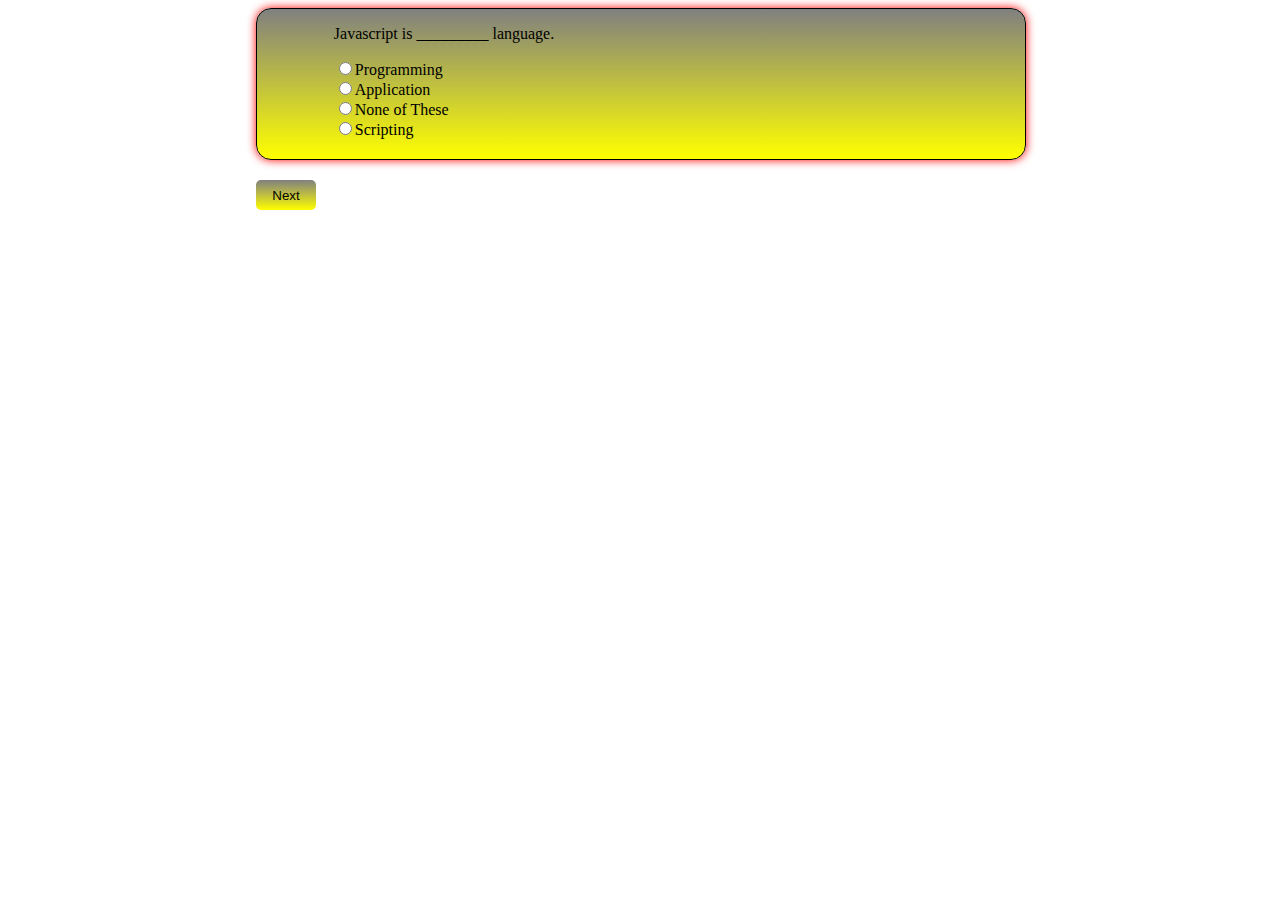
==== index.html @ ec910304 "up bai4" ====
<!DOCTYPE html>
<html lang="en">

<head>
    <meta charset="UTF-8">
    <meta http-equiv="X-UA-Compatible" content="IE=edge">
    <meta name="viewport" content="width=device-width, initial-scale=1.0">
    <link rel="stylesheet" href="style.css">
    <title>Document</title>
</head>

<body> 
    <script src="constant.js"></script>
    <input id="pre" type="button" style="display: none;" onclick="pre()" value="Pre">
    <input id="next" type="button" style="display: initial;"onclick="next()" value="Next">
    <input id="submit" type="submit" style="display: none;" onclick="checkAnswer()" value="Submit">
</body>

</html>
---- style.css ----
body{
    height: auto;
    width: 60%;
    margin-left: auto;
    margin-right: auto;
}

div {
    width: 100%;
    height: 150px;
    border: 1px solid black;
    box-shadow: 0 0 10px red;
    margin-bottom: 20px;
    border-radius: 15px;
    background-image: linear-gradient(grey, yellow);
}

form {
    margin-left: 10%;
}

input {
    background-image: linear-gradient(grey, yellow);
    outline: none;
    border: 0px;
}

[type='button'],[type='submit'] {
    height: 30px;
    width: 60px;
    border-radius: 5px;
    cursor: pointer;
}

[type='button']:hover,[type='submit']:hover {
    box-shadow: 0 0 10px red;
}
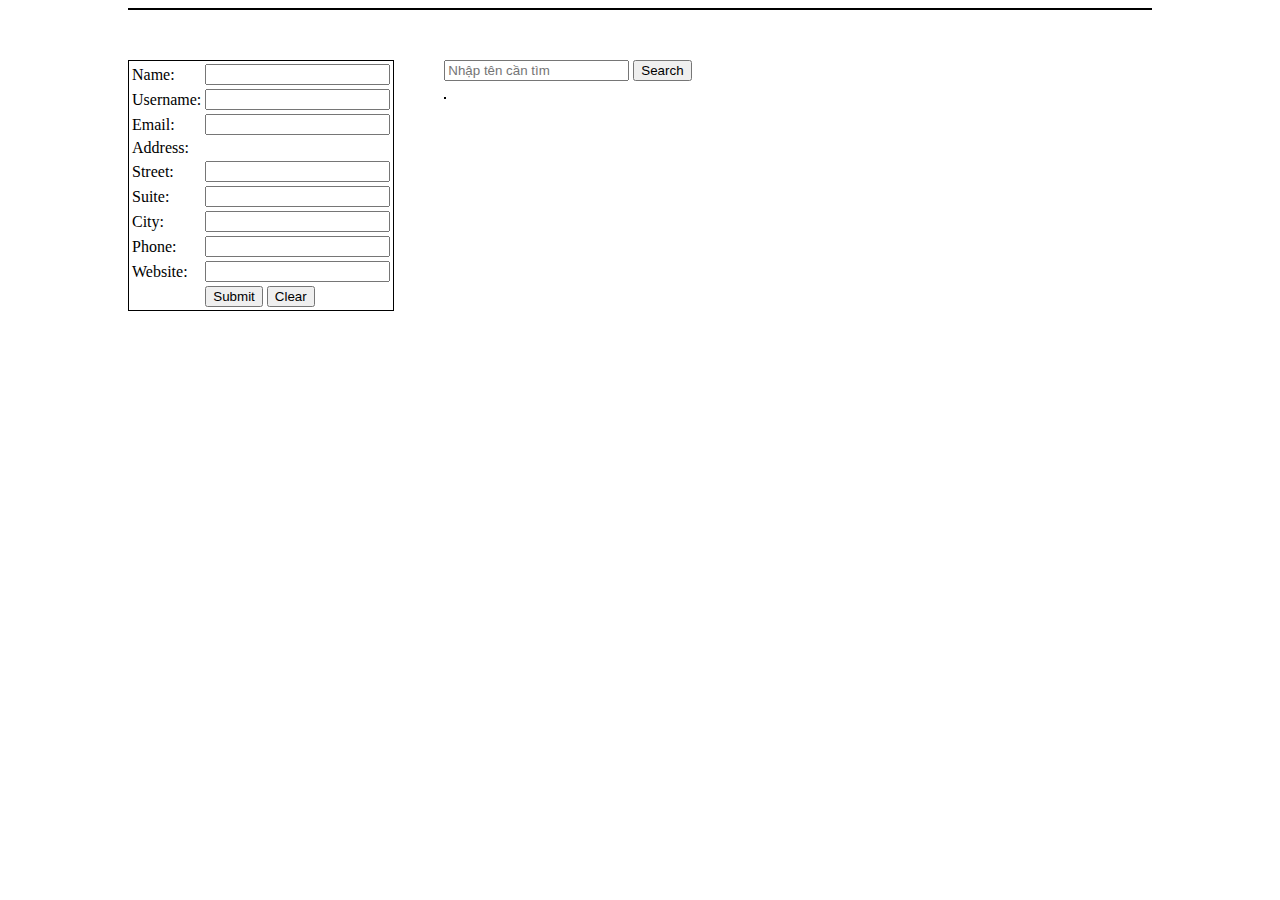
==== commit 0535c006: "up bai" ====
--- a/index.html
+++ b/index.html
@@ -1,6 +1,5 @@
 <!DOCTYPE html>
 <html lang="en">
-
 <head>
     <meta charset="UTF-8">
     <meta http-equiv="X-UA-Compatible" content="IE=edge">
@@ -8,12 +7,63 @@
     <link rel="stylesheet" href="style.css">
     <title>Document</title>
 </head>
-
-<body> 
-    <script src="constant.js"></script>
-    <input id="pre" type="button" style="display: none;" onclick="pre()" value="Pre">
-    <input id="next" type="button" style="display: initial;"onclick="next()" value="Next">
-    <input id="submit" type="submit" style="display: none;" onclick="checkAnswer()" value="Submit">
+<body>
+    <table id="abc"></table>
+    <div id="nbpage"></div>
+    <div>
+        <div class="table">
+            <table>
+                <tr>
+                    <td>Name: </td>
+                    <td><input type="text" name="name" ></td>
+                </tr>
+                <tr>
+                    <td>Username: </td>
+                    <td><input type="text" name="username" ></td>
+                </tr>
+                <tr>
+                    <td>Email: </td>
+                    <td><input type="text" name="email"></td>
+                </tr>
+                <tr>
+                    <td>Address: </td>
+                    <td></td>
+                </tr>
+                <tr>
+                    <td>Street: </td>
+                    <td><input type="text" name="street"></td>
+                </tr>
+                <tr>
+                    <td>Suite: </td>
+                    <td><input type="text" name="suite"></td>
+                </tr>
+                <tr>
+                    <td>City: </td>
+                    <td><input type="text" name="city"></td>
+                </tr>
+                <tr>
+                    <td>Phone: </td>
+                    <td><input type="text" name="phone"></td>
+                </tr>
+                <tr>
+                    <td>Website: </td>
+                    <td><input type="text" name="website"></td>
+                </tr>
+                <tr>
+                    <td></td>
+                    <td><input id="submit" type="button" value = 'Submit'> <input id="clear" type="button" value = 'Clear'></td>
+                </tr>
+            </table>
+        </div>
+        <div id="search">
+            <input id="name-search" type="text" required placeholder="Nhập tên cần tìm">
+            <button id="btn-search">Search</button><br>
+            <p id="test"></p>
+            <table id="data-search"></table>
+        </div>
+    </div>
+    <script type="text/javascript" src="data.js" ></script>
 </body>
 
-</html>+</html>
+
--- a/style.css
+++ b/style.css
@@ -1,38 +1,29 @@
-
 body{
-    height: auto;
-    width: 60%;
-    margin-left: auto;
-    margin-right: auto;
+    margin-left: 10%;
+    margin-right: 10%;
 }
 
-div {
+#abc{
     width: 100%;
-    height: 150px;
-    border: 1px solid black;
-    box-shadow: 0 0 10px red;
-    margin-bottom: 20px;
-    border-radius: 15px;
-    background-image: linear-gradient(grey, yellow);
 }
 
-form {
-    margin-left: 10%;
+#abc, #abc td, #abc th, table, #search tr, #search th,#search td {
+    border: 1px solid black;
 }
 
-input {
-    background-image: linear-gradient(grey, yellow);
-    outline: none;
-    border: 0px;
+#abc{
+    margin-bottom: 20px;
 }
 
-[type='button'],[type='submit'] {
-    height: 30px;
-    width: 60px;
-    border-radius: 5px;
-    cursor: pointer;
+.table {
+    float: left;
+    margin-right: 50px;
 }
 
-[type='button']:hover,[type='submit']:hover {
-    box-shadow: 0 0 10px red;
+#nbpage{
+    margin-left: 20%
+}
+
+#search {
+    margin-top: 50px;
 }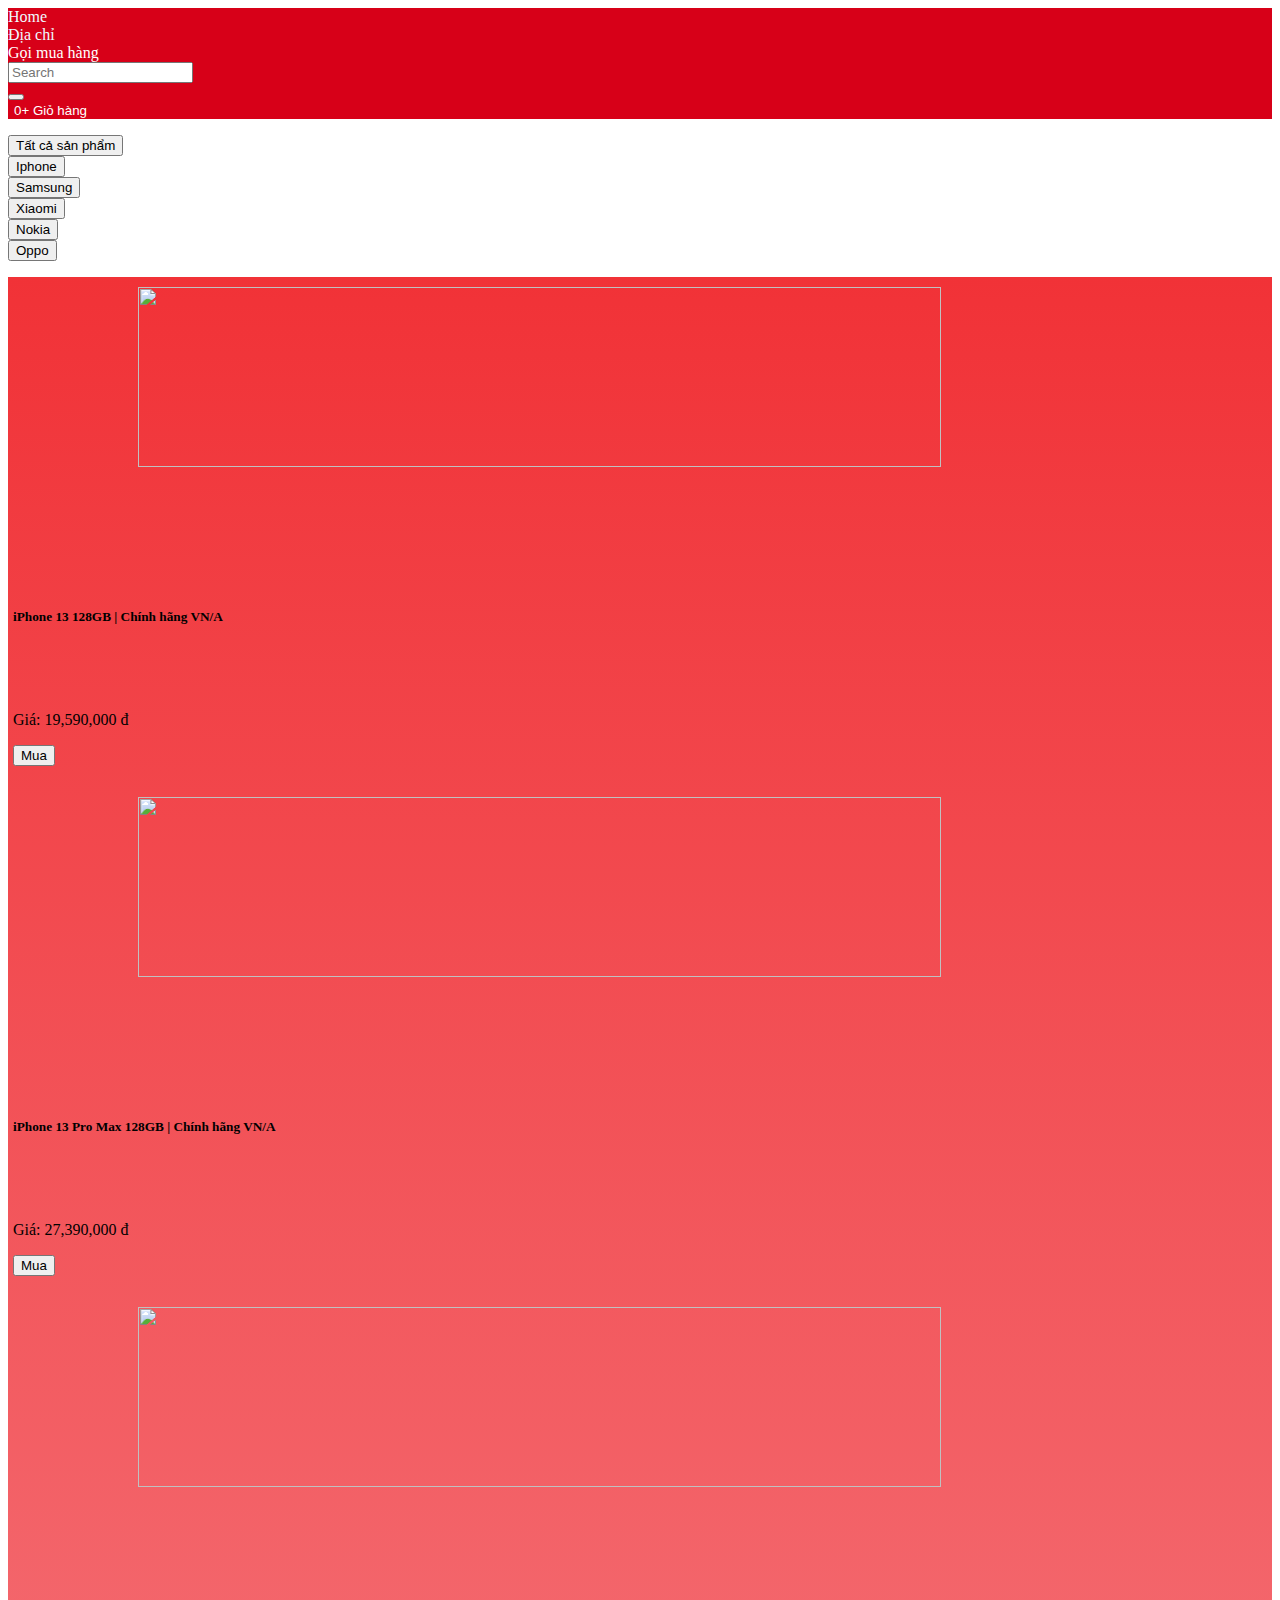
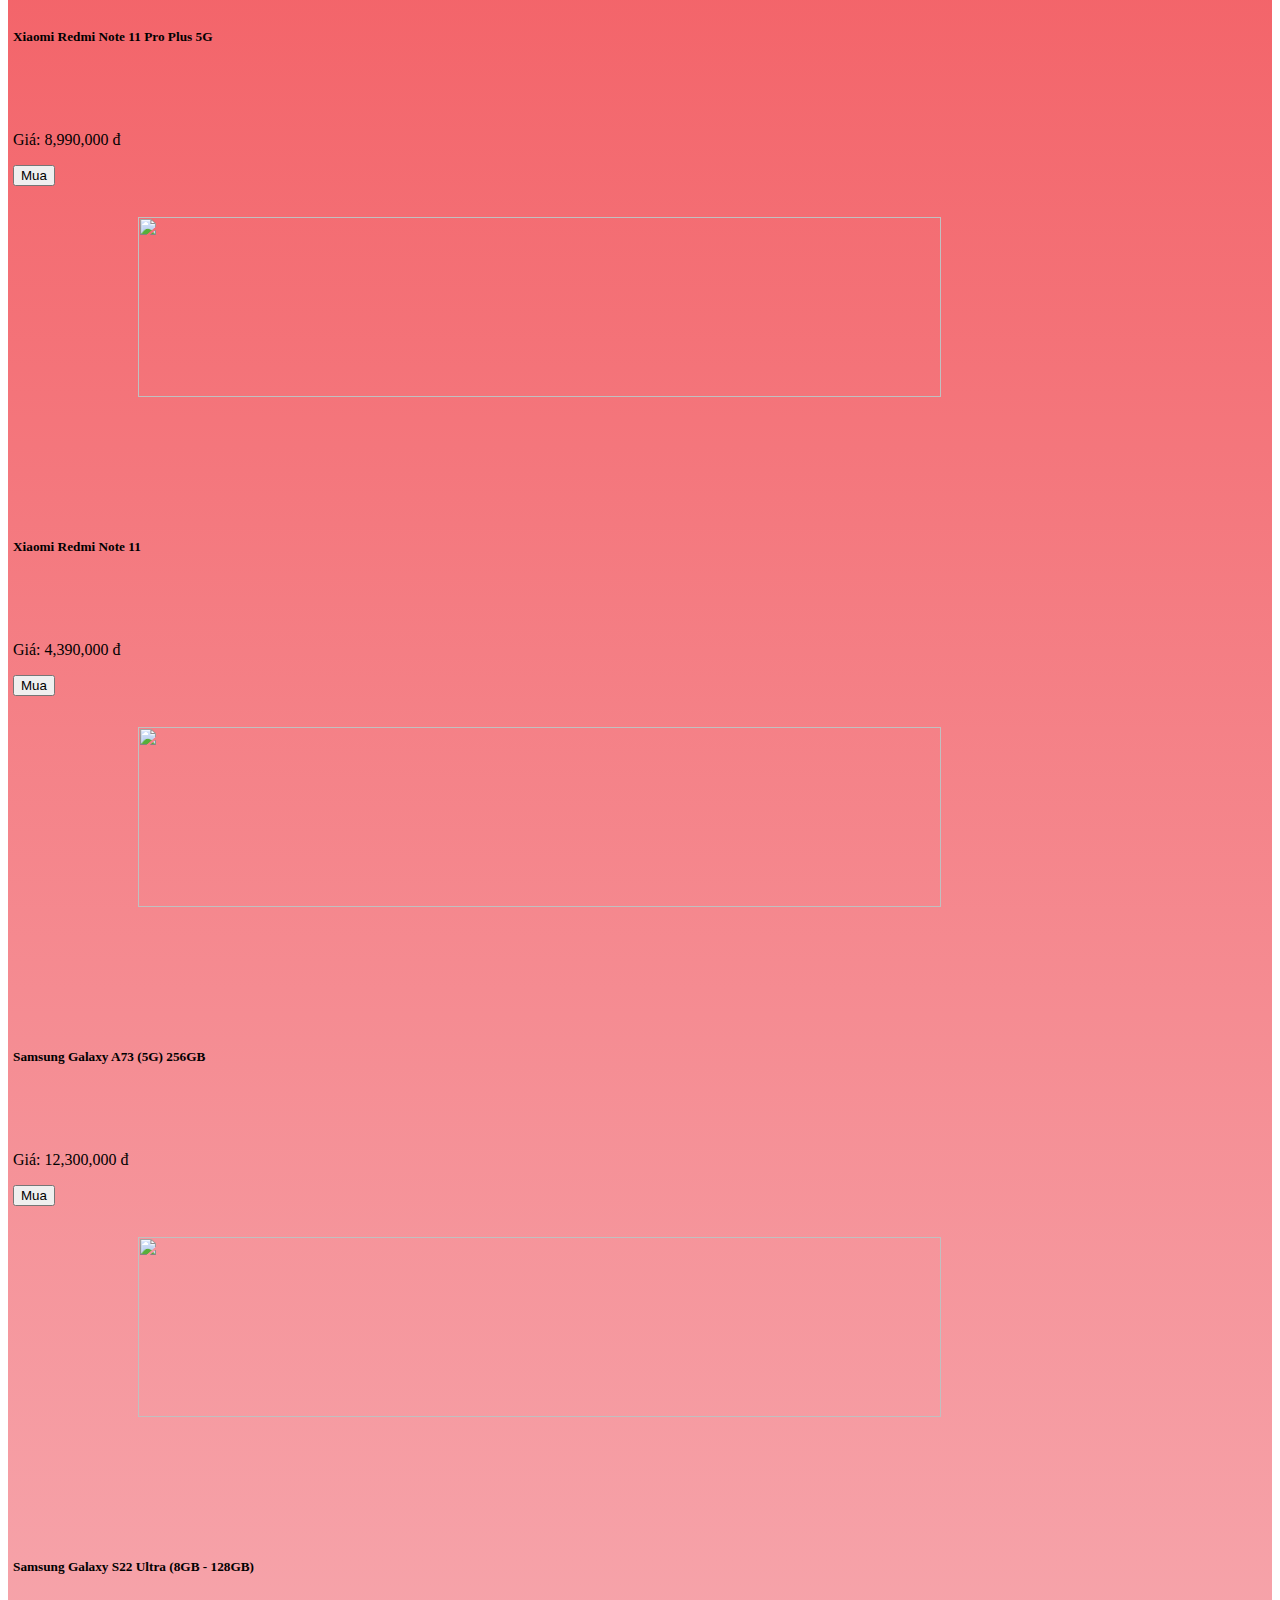
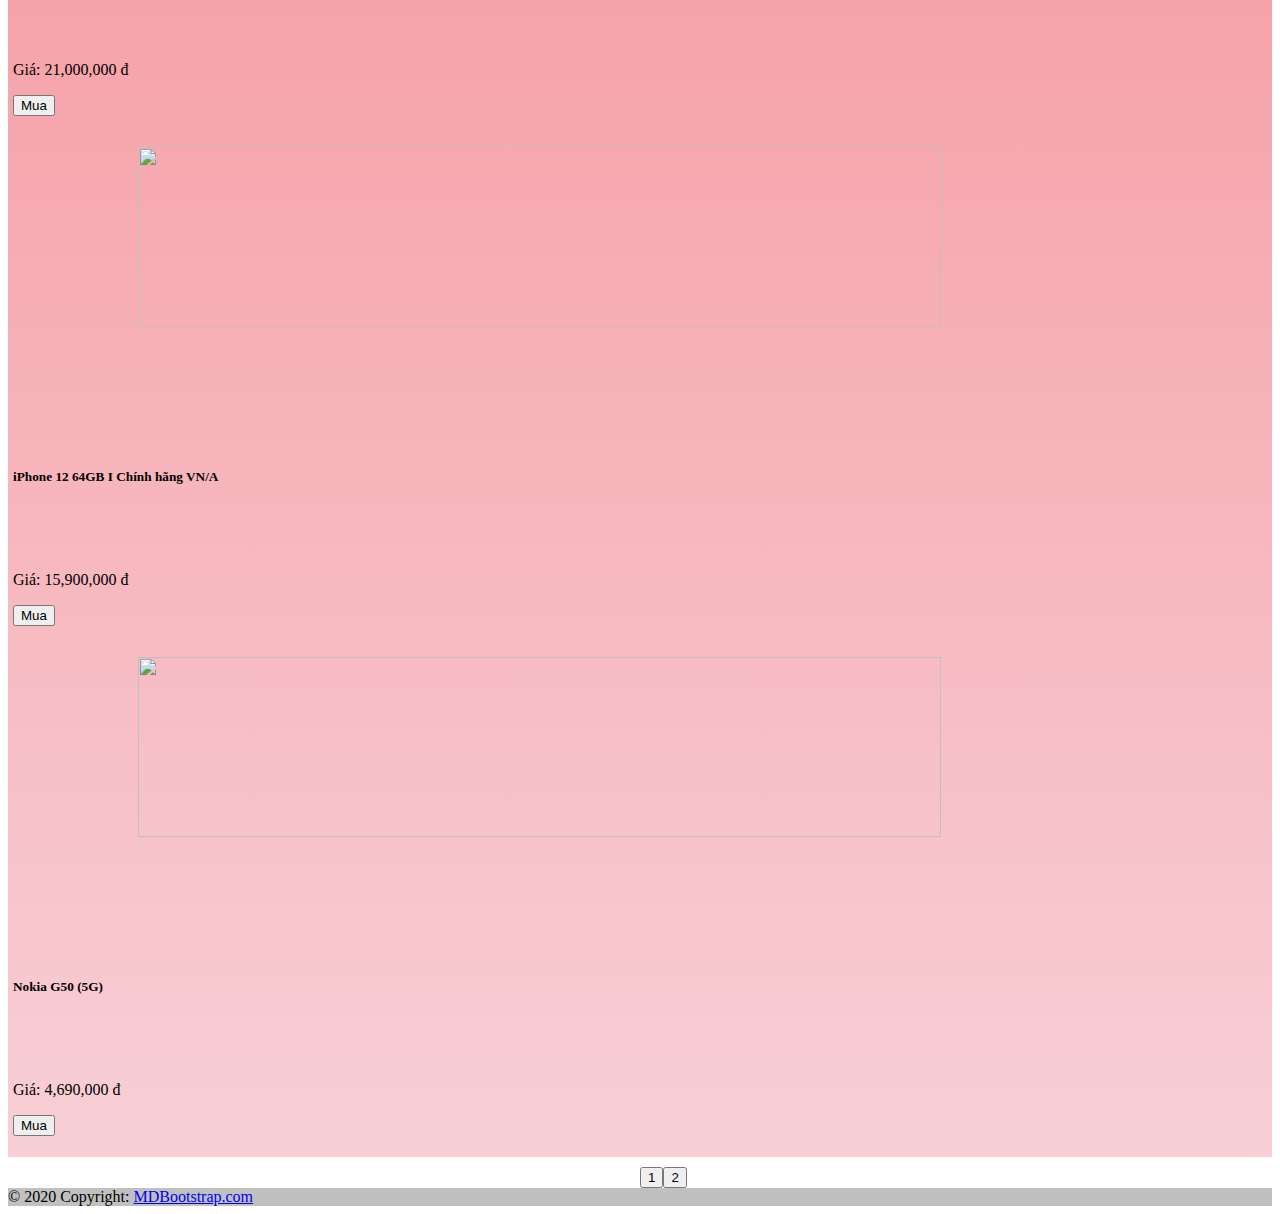
==== commit 14db0f5d: "chua xong" ====
--- a/index.html
+++ b/index.html
@@ -1,69 +1,116 @@
 <!DOCTYPE html>
 <html lang="en">
+
 <head>
     <meta charset="UTF-8">
     <meta http-equiv="X-UA-Compatible" content="IE=edge">
     <meta name="viewport" content="width=device-width, initial-scale=1.0">
+    <link href="https://cdn.jsdelivr.net/npm/bootstrap@5.0.2/dist/css/bootstrap.min.css" rel="stylesheet"
+        integrity="sha384-EVSTQN3/azprG1Anm3QDgpJLIm9Nao0Yz1ztcQTwFspd3yD65VohhpuuCOmLASjC" crossorigin="anonymous">
+    <link rel="stylesheet" href="https://cdnjs.cloudflare.com/ajax/libs/font-awesome/6.1.2/css/all.min.css"
+        integrity="sha512-1sCRPdkRXhBV2PBLUdRb4tMg1w2YPf37qatUFeS7zlBy7jJI8Lf4VHwWfZZfpXtYSLy85pkm9GaYVYMfw5BC1A=="
+        crossorigin="anonymous" referrerpolicy="no-referrer" />
     <link rel="stylesheet" href="style.css">
+    <script src="https://cdn.jsdelivr.net/npm/bootstrap@5.0.2/dist/js/bootstrap.bundle.min.js"
+        integrity="sha384-MrcW6ZMFYlzcLA8Nl+NtUVF0sA7MsXsP1UyJoMp4YLEuNSfAP+JcXn/tWtIaxVXM"
+        crossorigin="anonymous"></script>
     <title>Document</title>
 </head>
+
 <body>
-    <table id="abc"></table>
-    <div id="nbpage"></div>
-    <div>
-        <div class="table">
-            <table>
-                <tr>
-                    <td>Name: </td>
-                    <td><input type="text" name="name" ></td>
-                </tr>
-                <tr>
-                    <td>Username: </td>
-                    <td><input type="text" name="username" ></td>
-                </tr>
-                <tr>
-                    <td>Email: </td>
-                    <td><input type="text" name="email"></td>
-                </tr>
-                <tr>
-                    <td>Address: </td>
-                    <td></td>
-                </tr>
-                <tr>
-                    <td>Street: </td>
-                    <td><input type="text" name="street"></td>
-                </tr>
-                <tr>
-                    <td>Suite: </td>
-                    <td><input type="text" name="suite"></td>
-                </tr>
-                <tr>
-                    <td>City: </td>
-                    <td><input type="text" name="city"></td>
-                </tr>
-                <tr>
-                    <td>Phone: </td>
-                    <td><input type="text" name="phone"></td>
-                </tr>
-                <tr>
-                    <td>Website: </td>
-                    <td><input type="text" name="website"></td>
-                </tr>
-                <tr>
-                    <td></td>
-                    <td><input id="submit" type="button" value = 'Submit'> <input id="clear" type="button" value = 'Clear'></td>
-                </tr>
-            </table>
-        </div>
-        <div id="search">
-            <input id="name-search" type="text" required placeholder="Nhập tên cần tìm">
-            <button id="btn-search">Search</button><br>
-            <p id="test"></p>
-            <table id="data-search"></table>
+    <div class="container-fluid">
+        <div class="home-page">
+            <div class="navbar row d-flex justify-content-around text-center">
+                <div class="col-md-2 fs-1 p-3" onclick="btnHome()">Home</div>
+                <div class="col-md-2 fs-5 p-3"><i class="fa-solid fa-location-dot"></i> Địa chỉ</div>
+                <div class="col-md-2 fs-5 p-3"><a href="tel:+84385598756"><i class="fa-solid fa-phone"></i> Gọi mua
+                        hàng</a>
+                </div>
+                <div class="col-md-4 d-flex justify-content-center ">
+                    <div class="col-md-10 me-1">
+                        <input class="search w-100 form-control" type="text" placeholder="Search">
+                    </div>
+                    <div class="col-md-2"><button class="search1 form-control"><i
+                                class="fa-solid fa-magnifying-glass"></i></button></div>
+                </div>
+                <!-- <div class="col-md-2 p-2"><i class="fa-solid fa-cart-shopping fs-3"></i> Giỏ hàng</div> -->
+
+                <div class="col-md-2 p-3 shopping">
+                    <button type="button" class="btn position-relative rounded-circle" onclick='btnCategory()'>
+                        <i class="fa-solid fa-cart-shopping fs-3"></i>
+                        <span class="rs-category position-absolute top-0 start-100 translate-middle badge rounded-pill bg-danger">
+                            0+
+                        </span>
+                        Giỏ hàng
+                    </button>
+
+                </div>
+            </div>
+            <div class="container-fluid render-data">
+                <div class="row mt-2">
+                    <div class="category col-md-2">
+                        <ul>
+                            <li><button class="w-100 text-start form-control " onclick="btnHome()">Tất cả sản
+                                    phẩm</button>
+                            </li>
+                            <li><button class="w-100 text-start form-control all-iphone">Iphone</button></li>
+                            <li><button class="w-100 text-start form-control all-samsung">Samsung</button></li>
+                            <li><button class="w-100 text-start form-control all-xiaomi">Xiaomi</button></li>
+                            <li><button class="w-100 text-start form-control all-nokia">Nokia</button></li>
+                            <li><button class="w-100 text-start form-control all-oppo">Oppo</button></li>
+                        </ul>
+                    </div>
+                    <div class="render col-md-10"></div>
+                </div>
+            </div>
+            <div class="number-page">
+
+            </div>
         </div>
     </div>
-    <script type="text/javascript" src="data.js" ></script>
+    <div class="category-page">
+    </div>
+
+    <footer class="text-center text-white mt-5" style="background-color: #f1f1f1;">
+        <!-- Grid container -->
+        <div class="container pt-4">
+            <!-- Section: Social media -->
+            <section class="mb-4">
+                <!-- Facebook -->
+                <a class="btn btn-link btn-floating btn-lg text-dark m-1" href="#!" role="button"
+                    data-mdb-ripple-color="dark"><i class="fab fa-facebook-f"></i></a>
+
+                <!-- Twitter -->
+                <a class="btn btn-link btn-floating btn-lg text-dark m-1" href="#!" role="button"
+                    data-mdb-ripple-color="dark"><i class="fab fa-twitter"></i></a>
+
+                <!-- Google -->
+                <a class="btn btn-link btn-floating btn-lg text-dark m-1" href="#!" role="button"
+                    data-mdb-ripple-color="dark"><i class="fab fa-google"></i></a>
+
+                <!-- Instagram -->
+                <a class="btn btn-link btn-floating btn-lg text-dark m-1" href="#!" role="button"
+                    data-mdb-ripple-color="dark"><i class="fab fa-instagram"></i></a>
+
+                <!-- Linkedin -->
+                <a class="btn btn-link btn-floating btn-lg text-dark m-1" href="#!" role="button"
+                    data-mdb-ripple-color="dark"><i class="fab fa-linkedin"></i></a>
+                <!-- Github -->
+                <a class="btn btn-link btn-floating btn-lg text-dark m-1" href="#!" role="button"
+                    data-mdb-ripple-color="dark"><i class="fab fa-github"></i></a>
+            </section>
+            <!-- Section: Social media -->
+        </div>
+        <!-- Grid container -->
+
+        <!-- Copyright -->
+        <div class="text-center text-dark p-3" style="background-color: rgba(0, 0, 0, 0.2);">
+            © 2020 Copyright:
+            <a class="text-dark" href="https://mdbootstrap.com/">MDBootstrap.com</a>
+        </div>
+        <!-- Copyright -->
+    </footer>
 </body>
+<script src="data.js"></script>
 
-</html>
-
+</html>--- a/style.css
+++ b/style.css
@@ -1,29 +1,86 @@
-body{
-    margin-left: 10%;
-    margin-right: 10%;
+.navbar {
+    background-color: #d70018;
+    color: aliceblue;
+    height: 15%;
+    width: auto;
 }
 
-#abc{
-    width: 100%;
+.navbar div:hover{
+    cursor: pointer;
+    padding: 0px;
+    margin: 0px;
+    text-shadow: 0px 10px 5px black;
 }
 
-#abc, #abc td, #abc th, table, #search tr, #search th,#search td {
-    border: 1px solid black;
+.navbar a{
+    list-style: none;
+    text-decoration: none;
+    color: white;
 }
 
-#abc{
-    margin-bottom: 20px;
+.navbar .btn{
+    color: white;
 }
 
-.table {
-    float: left;
-    margin-right: 50px;
+.shopping button{
+    background-color: #d70018;
+    border: 0px solid #d70018;
 }
 
-#nbpage{
-    margin-left: 20%
+.category ul li:hover{
+    margin-left: 20px;
+    box-shadow: 0px 0px 10px blue;
+    z-index: 1;
+    transition: 0.5s;
 }
 
-#search {
-    margin-top: 50px;
+.category ul{
+    padding-left: 0px !important;
+}
+
+ul{
+    text-decoration: none;
+    list-style: none;
+}
+
+.render {
+    background: linear-gradient(rgb(241, 50, 55), rgb(248, 207, 214));
+}
+
+.card-data{
+   padding: 5px;
+   
+}
+
+.card {
+    border-radius: 50px;
+}
+
+.card:hover{
+    box-shadow: 0px 0px 50px blue;
+}
+
+.img {
+    height: 60%;
+    width: 80%;
+    margin-left: 10%;
+    margin-top: 5px;
+}
+
+.card-body {
+    height: 40%;
+}
+
+.card-title{
+    height: 40%;
+    text-overflow: ellipsis;
+}
+
+.number-page{
+    padding-top: 10px;
+    padding-left: 50%;
+}
+
+.category-page{
+    display: none;
 }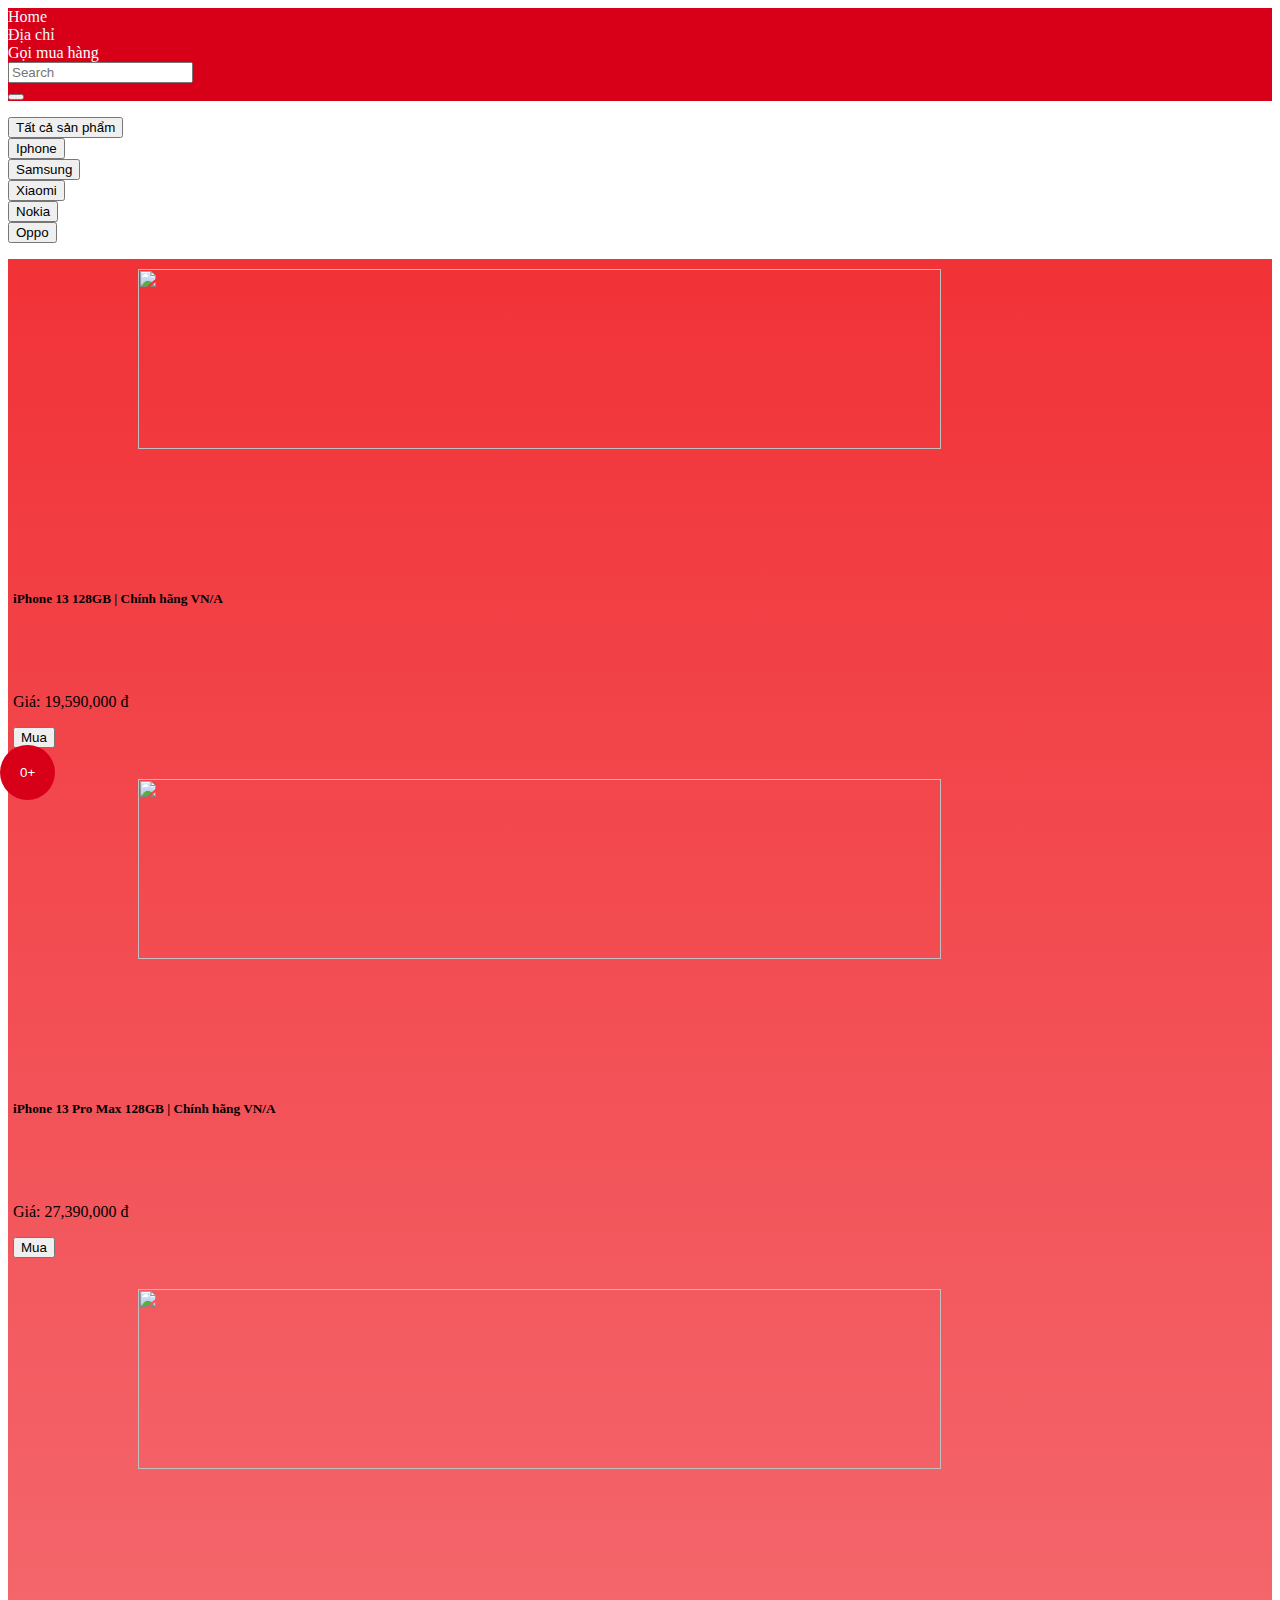
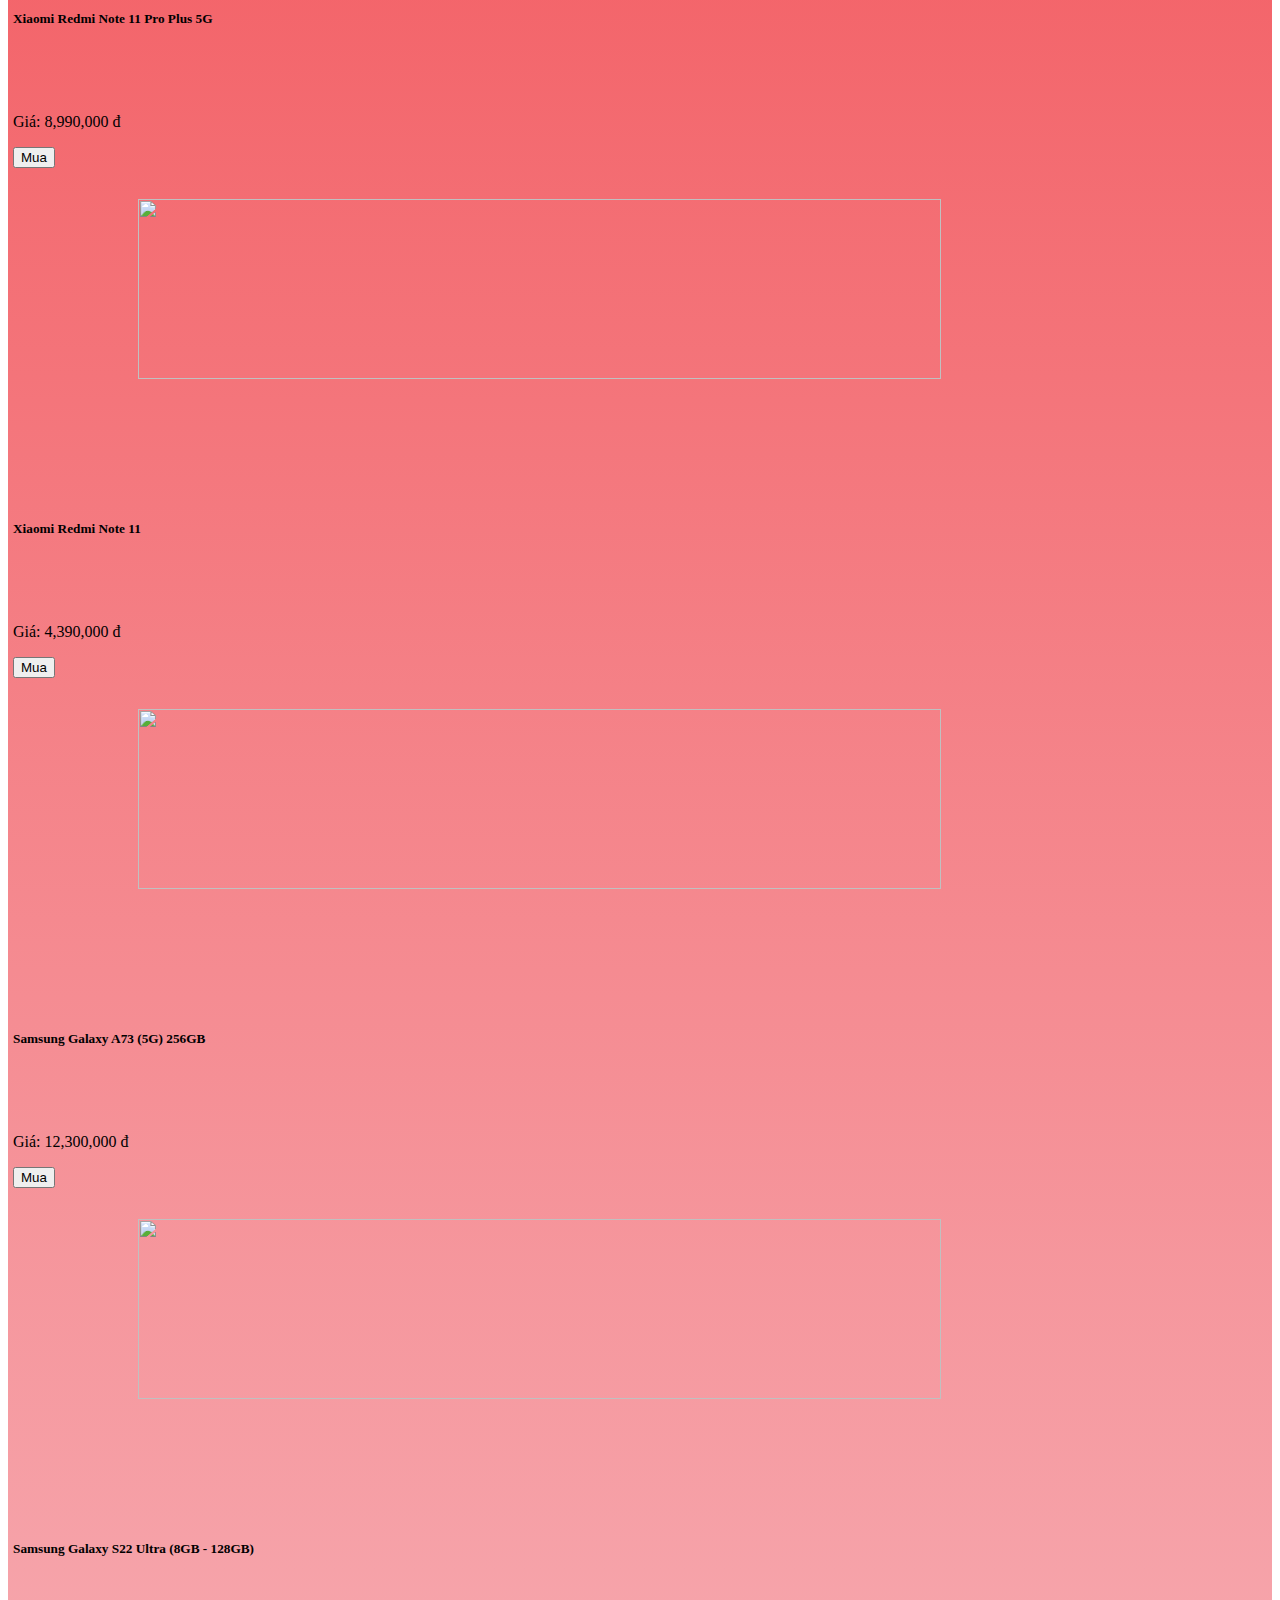
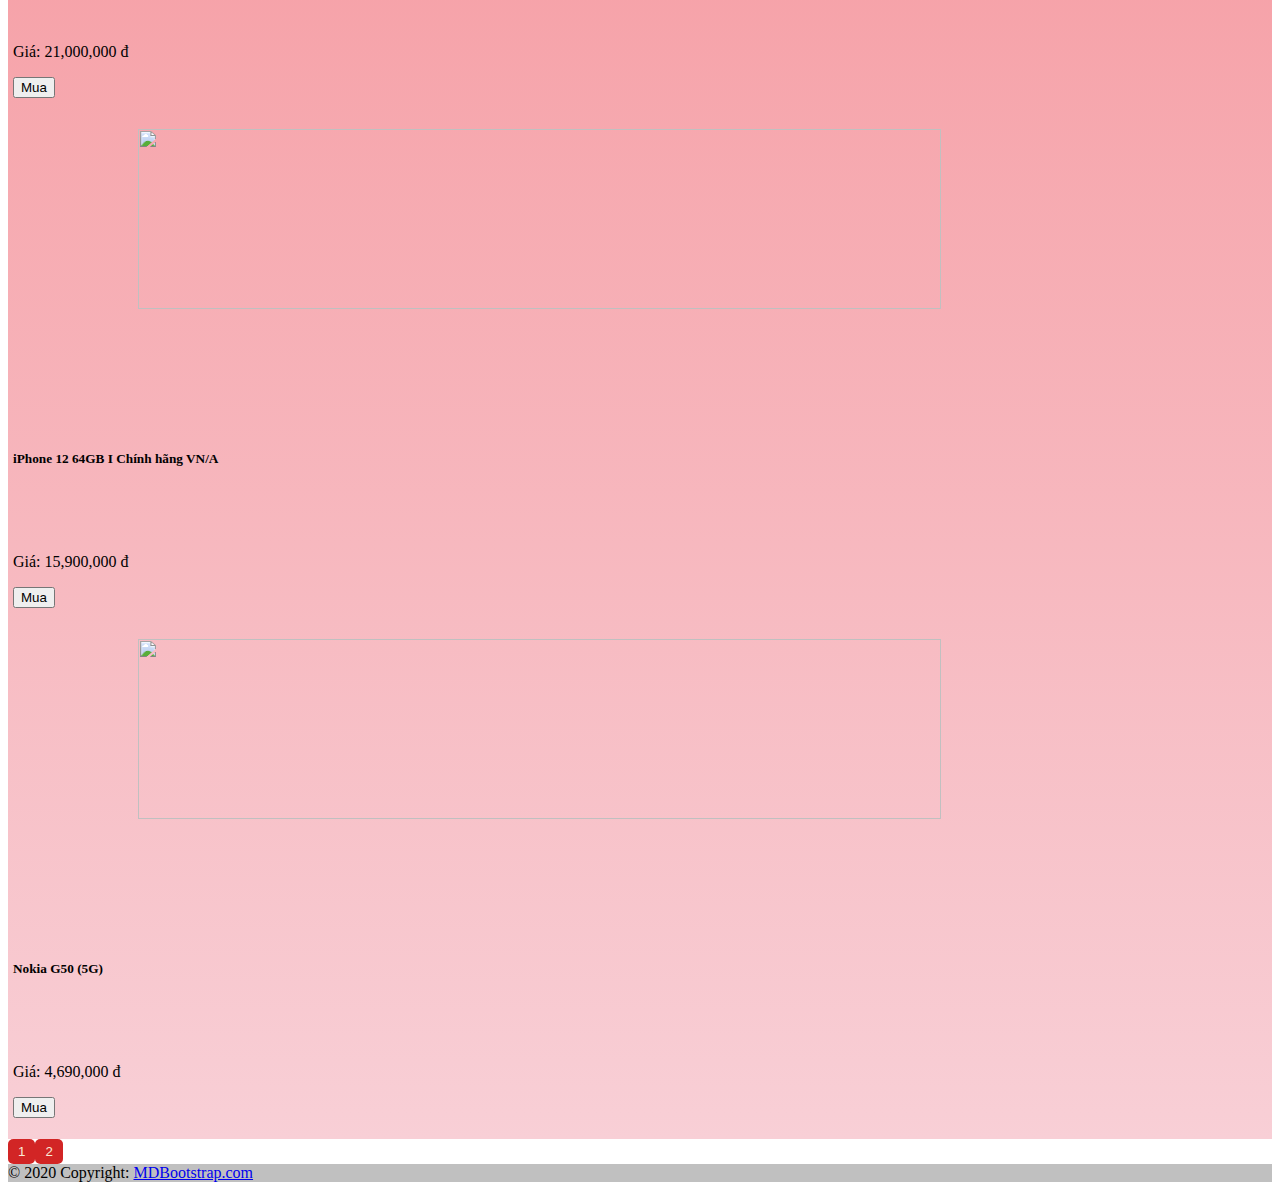
==== commit ff3a8350: "done" ====
--- a/index.html
+++ b/index.html
@@ -36,12 +36,11 @@
                 <!-- <div class="col-md-2 p-2"><i class="fa-solid fa-cart-shopping fs-3"></i> Giỏ hàng</div> -->
 
                 <div class="col-md-2 p-3 shopping">
-                    <button type="button" class="btn position-relative rounded-circle" onclick='btnCategory()'>
+                    <button type="button" class="btn-category btn position-relative" onclick='btnCategory()'>
                         <i class="fa-solid fa-cart-shopping fs-3"></i>
-                        <span class="rs-category position-absolute top-0 start-100 translate-middle badge rounded-pill bg-danger">
+                        <span class="rs-category position-absolute top-0 start-100 translate-middle badge bg-danger">
                             0+
                         </span>
-                        Giỏ hàng
                     </button>
 
                 </div>
@@ -63,12 +62,15 @@
                     <div class="render col-md-10"></div>
                 </div>
             </div>
-            <div class="number-page">
-
+            <div class="container mt-3 ">
+                <div class="row justify-content-center">
+                    <div class="number-page col-md-4 text-center"></div>
+                </div>
+                </div>
             </div>
         </div>
     </div>
-    <div class="category-page">
+    <div class="container-fluid category-page">
     </div>
 
     <footer class="text-center text-white mt-5" style="background-color: #f1f1f1;">
--- a/style.css
+++ b/style.css
@@ -3,42 +3,45 @@
     color: aliceblue;
     height: 15%;
     width: auto;
+    z-index: 1;
 }
 
-.navbar div:hover{
+.navbar div:hover {
     cursor: pointer;
     padding: 0px;
     margin: 0px;
     text-shadow: 0px 10px 5px black;
 }
 
-.navbar a{
+.navbar a {
     list-style: none;
     text-decoration: none;
     color: white;
 }
 
-.navbar .btn{
+.navbar .btn {
     color: white;
 }
 
-.shopping button{
+.shopping button {
     background-color: #d70018;
     border: 0px solid #d70018;
+    border-radius: 50% !important;
+    padding: 20px;
 }
 
-.category ul li:hover{
+.category ul li:hover {
     margin-left: 20px;
     box-shadow: 0px 0px 10px blue;
     z-index: 1;
     transition: 0.5s;
 }
 
-.category ul{
+.category ul {
     padding-left: 0px !important;
 }
 
-ul{
+ul {
     text-decoration: none;
     list-style: none;
 }
@@ -47,16 +50,16 @@
     background: linear-gradient(rgb(241, 50, 55), rgb(248, 207, 214));
 }
 
-.card-data{
-   padding: 5px;
-   
+.card-data {
+    padding: 5px;
+
 }
 
 .card {
     border-radius: 50px;
 }
 
-.card:hover{
+.card:hover {
     box-shadow: 0px 0px 50px blue;
 }
 
@@ -71,16 +74,35 @@
     height: 40%;
 }
 
-.card-title{
+.card-title {
     height: 40%;
     text-overflow: ellipsis;
 }
 
-.number-page{
+/* .number-page{
     padding-top: 10px;
     padding-left: 50%;
+} */
+
+.category-page {
+    display: none;
 }
 
-.category-page{
-    display: none;
+.btn-number-page {
+    background-color: rgb(210, 37, 37);
+    border: 0px;
+    padding: 5px 10px 5px 10px;
+    color: antiquewhite;
+    border-radius: 20%;
+}
+
+.btn-number-page:hover {
+    box-shadow: 0px 0px 10px blueviolet;
+}
+
+.shopping {
+    position: fixed;
+    left: 0px;
+    bottom: 100px;
+    text-align: left;
 }